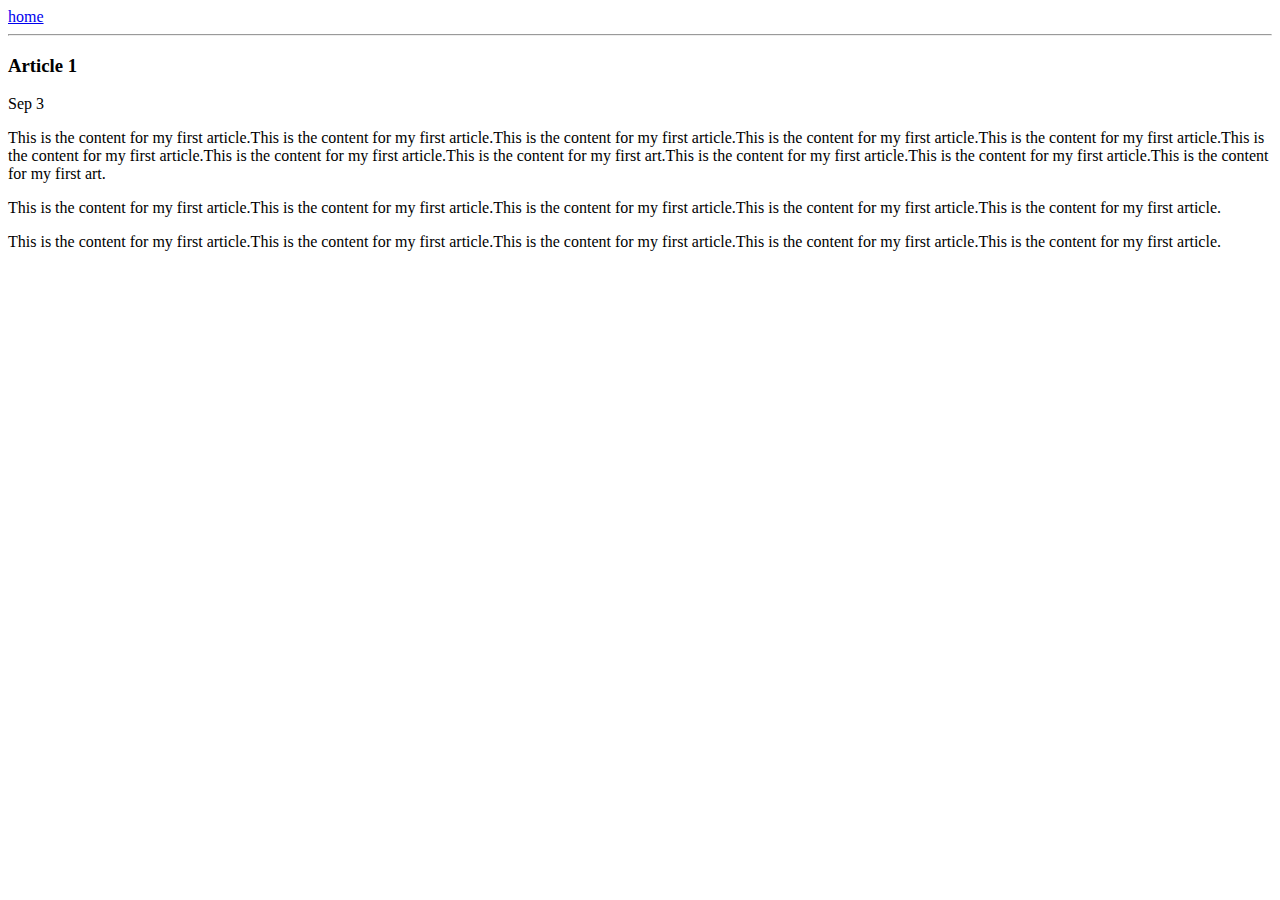
==== ui/article1.html @ 93461480 "[imad-console] Updates ui/article1.html" ====
<!DOCTYPE html>
<head>
<title>Article 1 : Prathmesh Gosavi</title>  
<body>
<div>
    <a href="/">home</a>
</div>    
<hr/>
<h3>
    Article 1
</h3>
<div>
    Sep 3
</div>
<div><p>
    This is the content for my first article.This is the content for my first article.This is the content for my first article.This is the content for my first article.This is the content for my first article.This is the content for my first article.This is the content for my first article.This is the content for my first art.This is the content for my first article.This is the content for my first article.This is the content for my first art.
    </p>
    <p>
    This is the content for my first article.This is the content for my first article.This is the content for my first article.This is the content for my first article.This is the content for my first article.
    </p>
    <p>
    This is the content for my first article.This is the content for my first article.This is the content for my first article.This is the content for my first article.This is the content for my first article.
    </p>
</div>    
    
</body>    
</head>
</html>
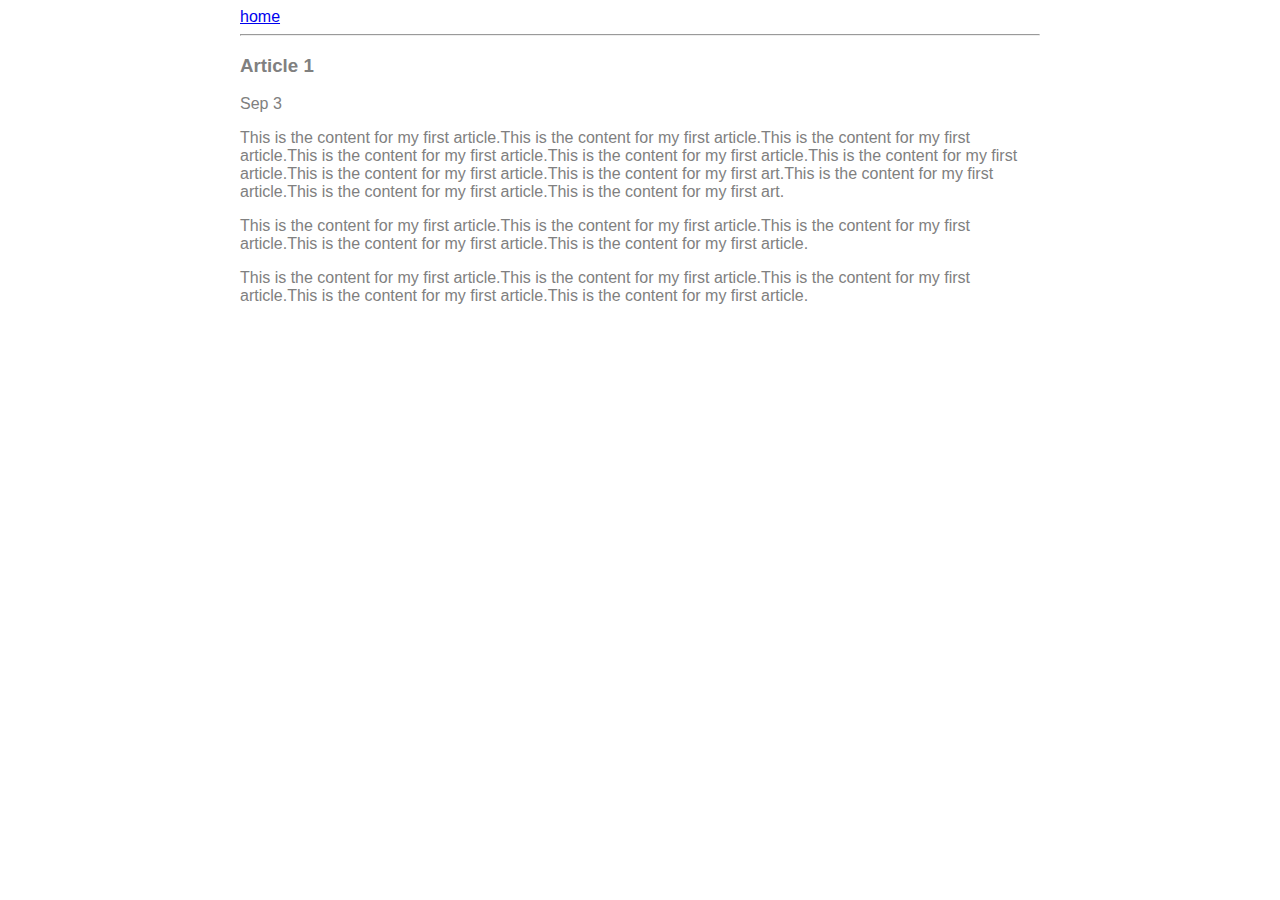
==== commit a04950a4: "[imad-console] Updates ui/article1.html" ====
--- a/ui/article1.html
+++ b/ui/article1.html
@@ -1,7 +1,20 @@
 <!DOCTYPE html>
 <head>
-<title>Article 1 : Prathmesh Gosavi</title>  
+<title>Article 1 : Prathmesh Gosavi</title> 
+<meta name="viewport" content="width=device-width, initial-scale=1"/>
+<style>
+    .container
+    {
+        max-width :800px;
+        margin :0 auto;
+        color: grey;
+        font-family:sans-serif;
+        
+    }
+</style>
+</head> 
 <body>
+    <div class="container">
 <div>
     <a href="/">home</a>
 </div>    
@@ -22,7 +35,7 @@
     This is the content for my first article.This is the content for my first article.This is the content for my first article.This is the content for my first article.This is the content for my first article.
     </p>
 </div>    
-    
+    </div>
 </body>    
-</head>
+
 </html>
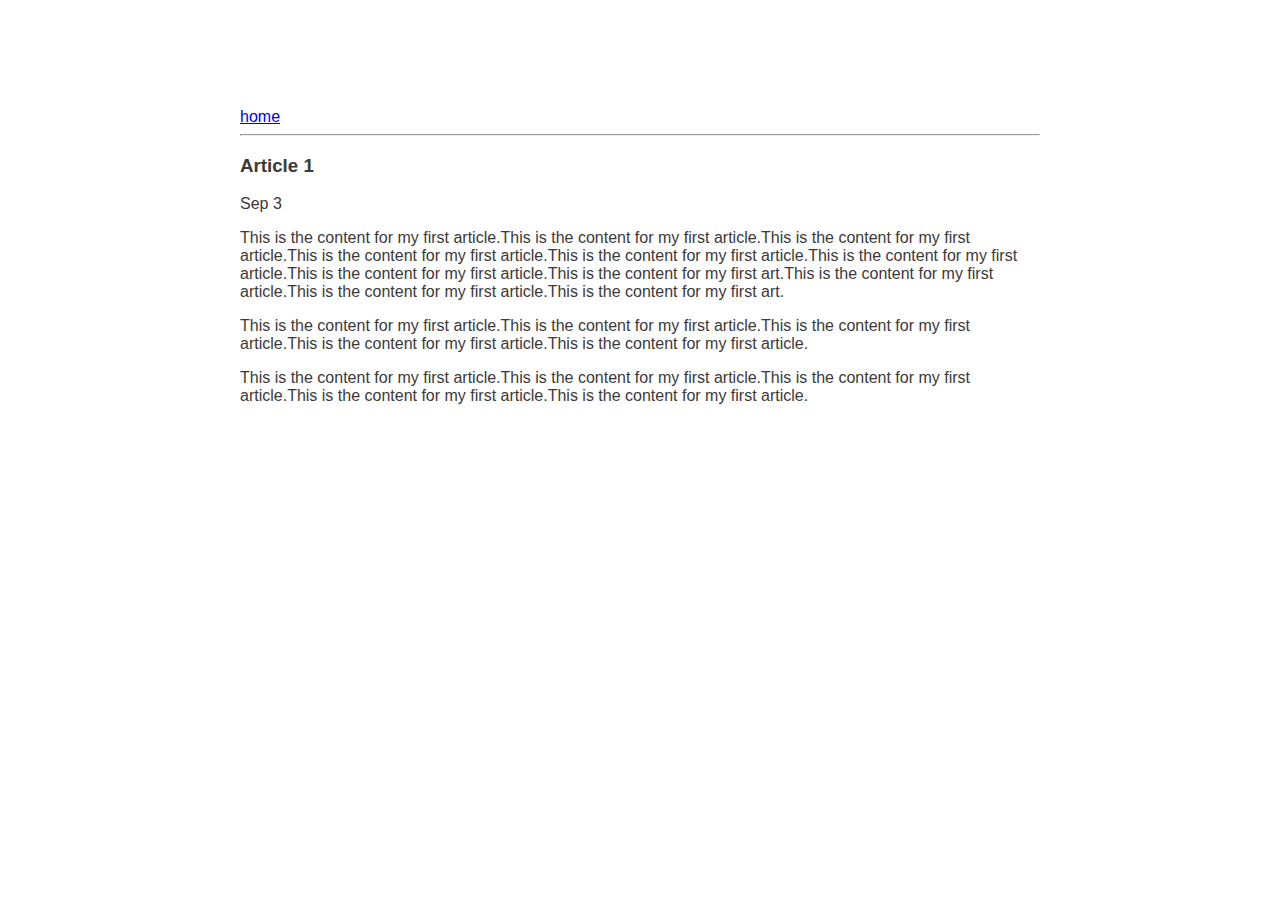
==== commit f48506af: "[imad-console] Updates ui/article1.html" ====
--- a/ui/article1.html
+++ b/ui/article1.html
@@ -4,11 +4,13 @@
 <meta name="viewport" content="width=device-width, initial-scale=1"/>
 <style>
     .container
-    {
-        max-width :800px;
-        margin :0 auto;
-        color: grey;
-        font-family:sans-serif;
+    {max-width: 800px;
+    margin: 0 auto;
+    color: #3c3939;
+    font-family: sans-serif;
+    padding-top: 100px;
+    padding-left: 20px;
+    padding-right: 20px;
         
     }
 </style>
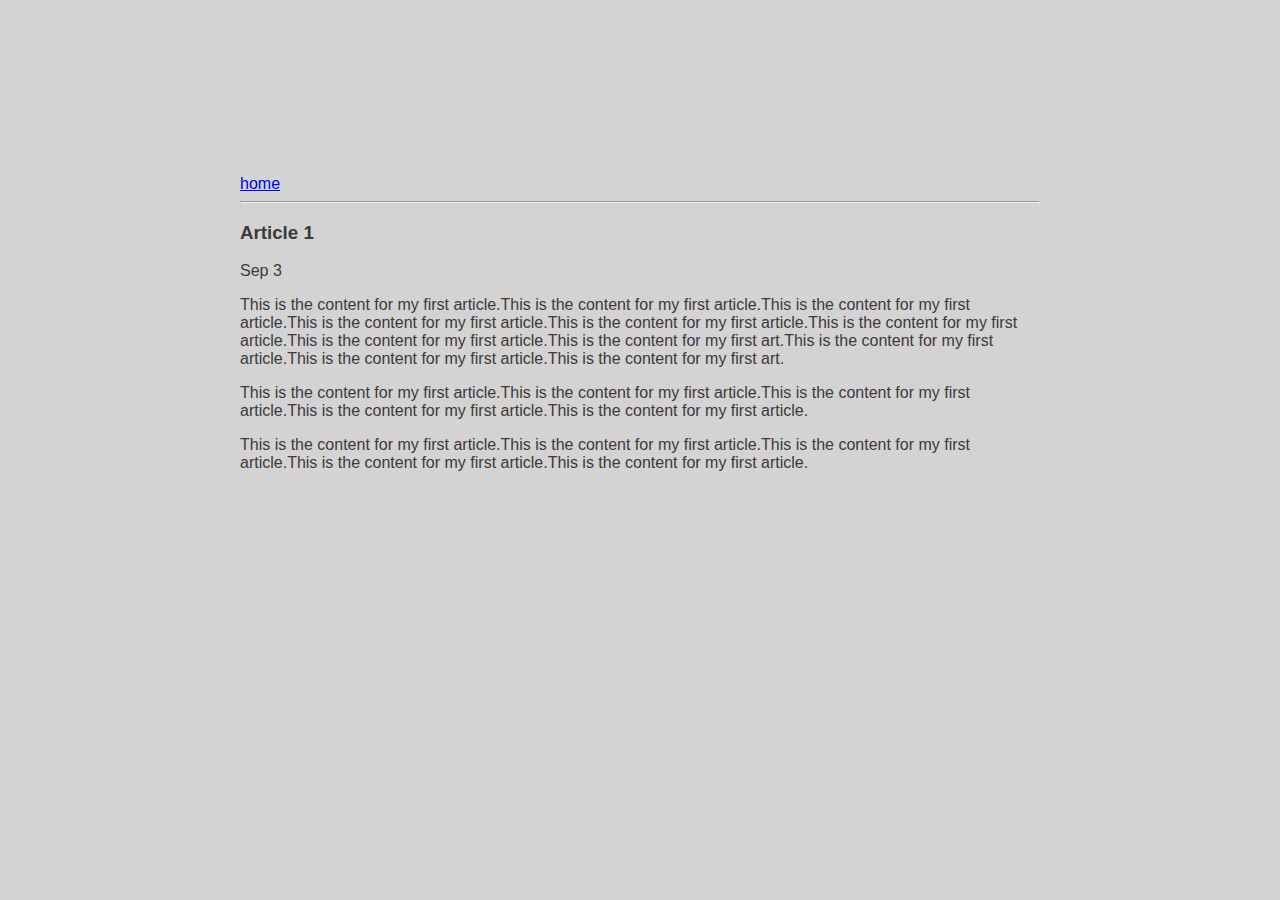
==== commit 0709cc03: "[imad-console] Updates ui/article1.html" ====
--- a/ui/article1.html
+++ b/ui/article1.html
@@ -2,18 +2,7 @@
 <head>
 <title>Article 1 : Prathmesh Gosavi</title> 
 <meta name="viewport" content="width=device-width, initial-scale=1"/>
-<style>
-    .container
-    {max-width: 800px;
-    margin: 0 auto;
-    color: #3c3939;
-    font-family: sans-serif;
-    padding-top: 100px;
-    padding-left: 20px;
-    padding-right: 20px;
-        
-    }
-</style>
+ <link href="/ui/style.css" rel="stylesheet">
 </head> 
 <body>
     <div class="container">
--- a/ui/style.css
+++ b/ui/style.css
@@ -0,0 +1,32 @@
+body {
+    font-family: sans-serif;
+    background-color: lightgrey;
+    margin-top: 75px;
+}
+
+.center {
+    text-align: center;
+}
+
+.text-big {
+    font-size: 300%;
+}
+
+.bold {
+    font-weight: bold;
+}
+
+.img-medium {
+    height: 200px;
+}
+
+ .container
+    {max-width: 800px;
+    margin: 0 auto;
+    color: #3c3939;
+    font-family: sans-serif;
+    padding-top: 100px;
+    padding-left: 20px;
+    padding-right: 20px;
+        
+    }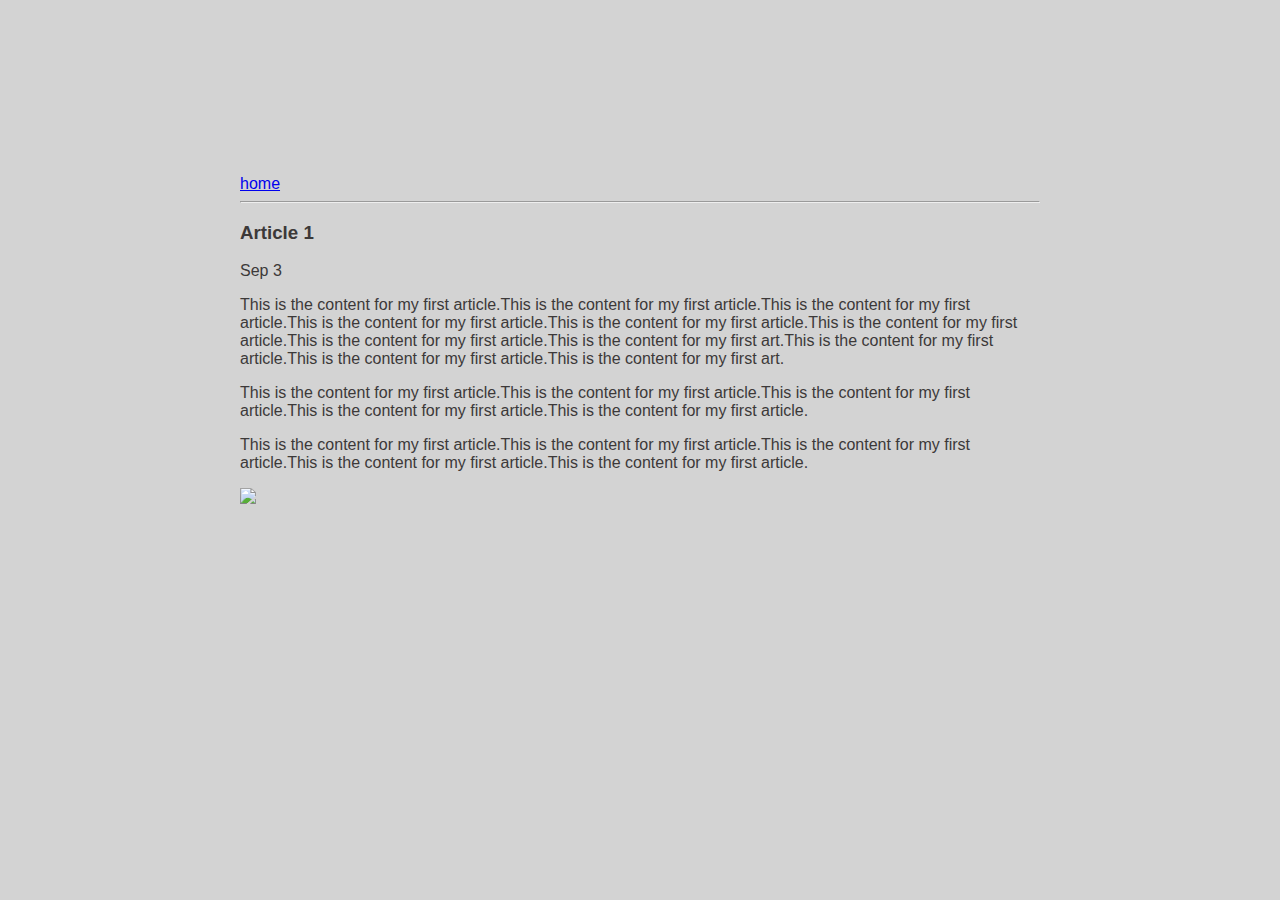
==== commit c90a32e9: "[imad-console] Updates ui/article1.html" ====
--- a/ui/article1.html
+++ b/ui/article1.html
@@ -25,6 +25,8 @@
     <p>
     This is the content for my first article.This is the content for my first article.This is the content for my first article.This is the content for my first article.This is the content for my first article.
     </p>
+    <div><img src="http://www.planwallpaper.com/images-nature#static/images/4-Nature-Wallpapers-2014-1_cDEviqY.jpg">
+        </div>
 </div>    
     </div>
 </body>    
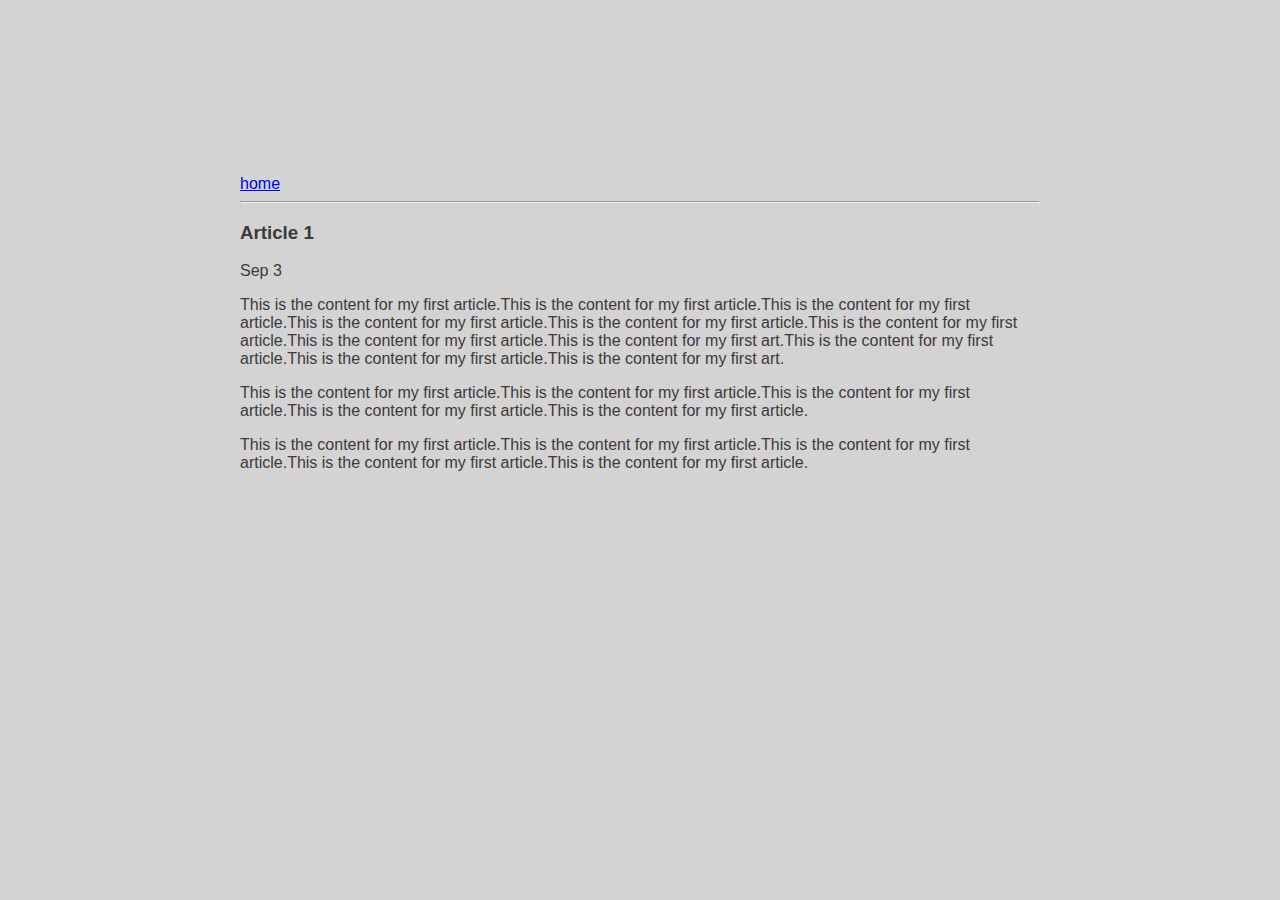
==== commit 1c17616d: "[imad-console] Updates ui/article1.html" ====
--- a/ui/article1.html
+++ b/ui/article1.html
@@ -25,8 +25,7 @@
     <p>
     This is the content for my first article.This is the content for my first article.This is the content for my first article.This is the content for my first article.This is the content for my first article.
     </p>
-    <div><img src="http://www.planwallpaper.com/images-nature#static/images/4-Nature-Wallpapers-2014-1_cDEviqY.jpg">
-        </div>
+     
 </div>    
     </div>
 </body>    
